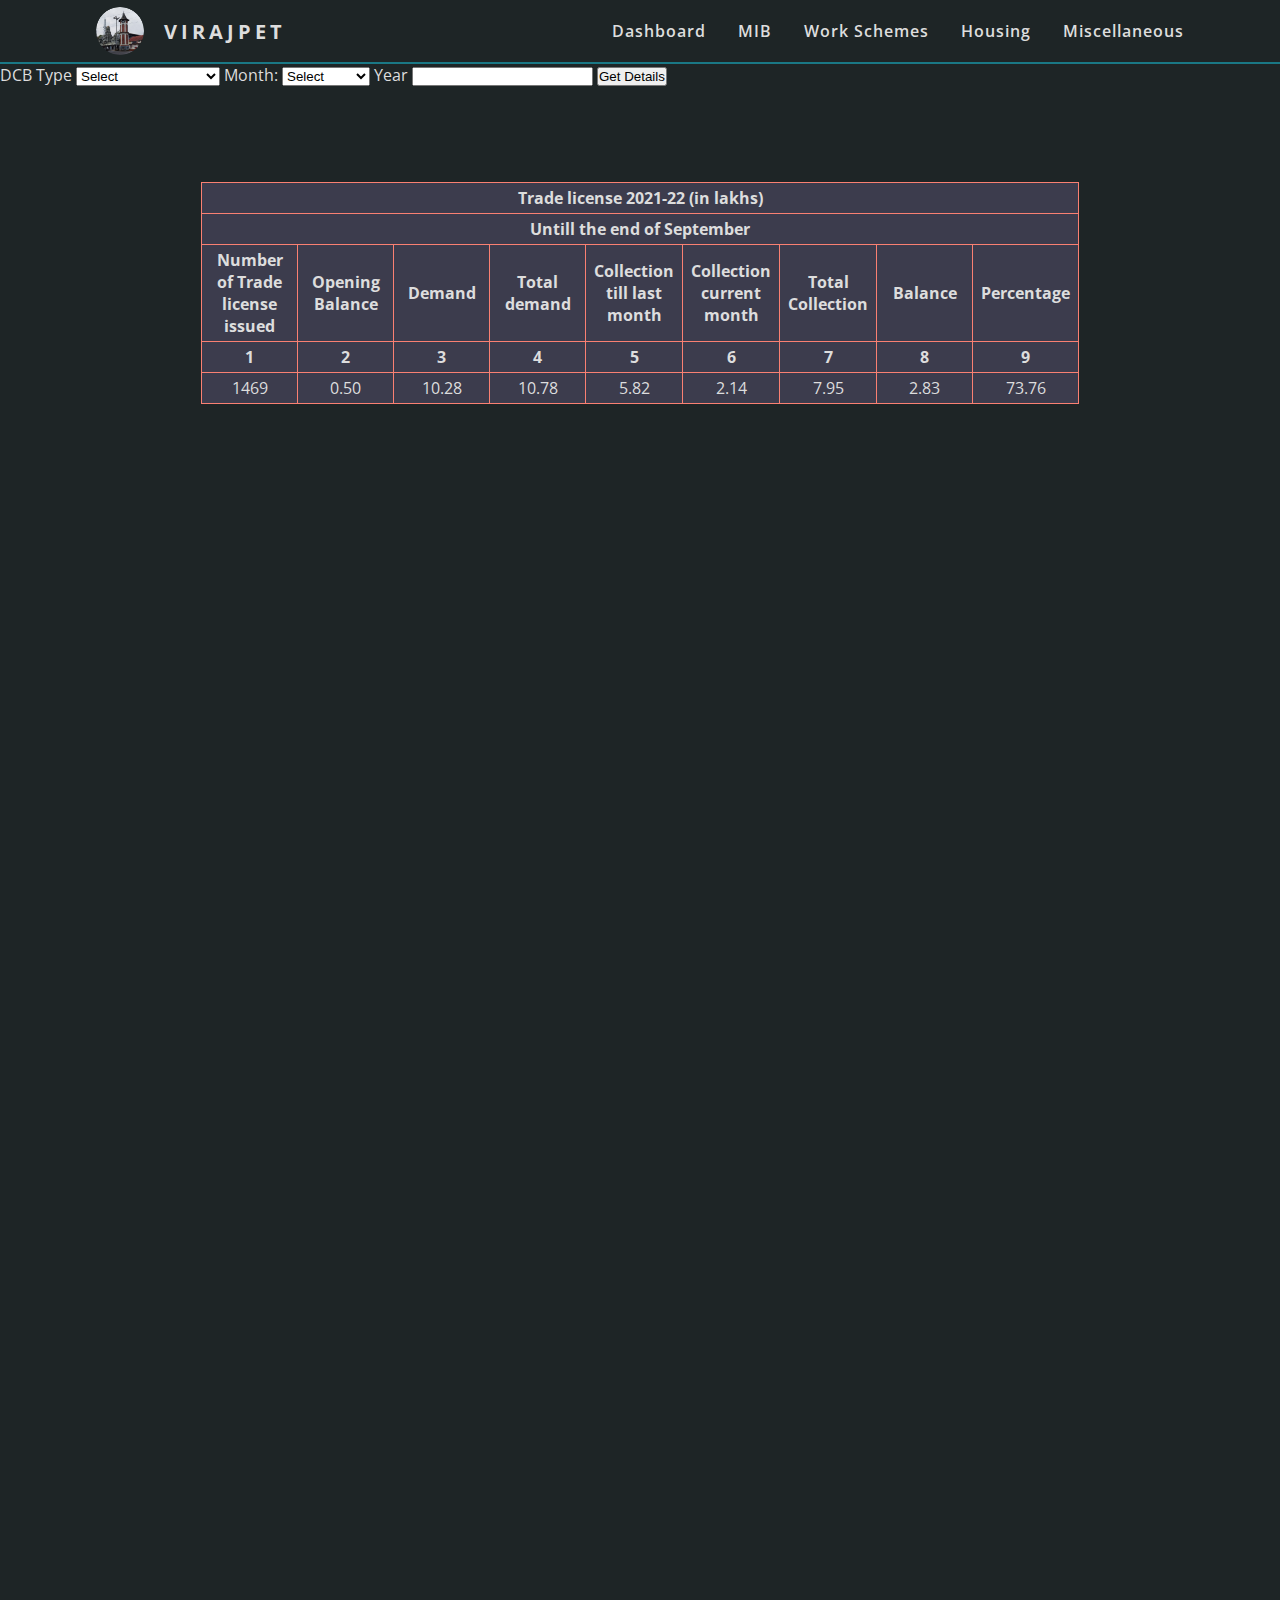
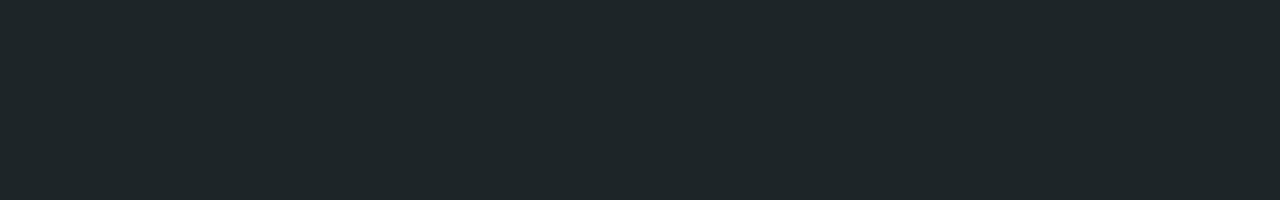
==== mib.html @ 26e23bf4 "mib rough design" ====
<!DOCTYPE html>
<html lang="en">
  <head>
    <meta charset="UTF-8" />
    <meta http-equiv="X-UA-Compatible" content="IE=edge" />
    <meta name="viewport" content="width=device-width, initial-scale=1.0" />

    <link rel="preconnect" href="https://fonts.googleapis.com" />
    <link rel="preconnect" href="https://fonts.gstatic.com" crossorigin />
    <link
      href="https://fonts.googleapis.com/css2?family=Open+Sans:wght@400;500;600;700&display=swap"
      rel="stylesheet"
    />

    <link rel="preconnect" href="https://fonts.googleapis.com" />
    <link rel="preconnect" href="https://fonts.gstatic.com" crossorigin />
    <link
      href="https://fonts.googleapis.com/css2?family=Noto+Serif+Kannada:wght@400;500;600;700&display=swap"
      rel="stylesheet"
    />

    <link rel="stylesheet" href="css/general.css" />
    <link rel="stylesheet" href="css/header.css" />
    <link rel="stylesheet" href="css/mib.css" />
    <title>TP Virajpet</title>
  </head>
  <body>
    <!-- HEADER -->
    <header class="header">
      <!-- LOGO -->
      <div class="logo">
        <a href="index.html" class="logo-link">
          <img
            src="img/logo.png"
            alt="Town Panchayath Virajpet Logo"
            class="logo-img"
          />
          virajpet
        </a>
      </div>
      <!-- Main Navigation -->
      <nav class="main-nav">
        <ul class="nav-list">
          <li class="nav-list__item">
            <a class="nav-link" href="index.html">Dashboard</a>
          </li>
          <li class="nav-list__item"><a class="nav-link" href="#">MIB</a></li>
          <li class="nav-list__item">
            <a class="nav-link" href="#">Work Schemes</a>
          </li>
          <li class="nav-list__item">
            <a class="nav-link" href="#">Housing</a>
          </li>
          <li class="nav-list__item">
            <a class="nav-link" href="#">Miscellaneous</a>
          </li>
        </ul>
      </nav>

      <div class="nav-toggle">
        <div class="hamburger"></div>
      </div>
    </header>
    <div class="dummy"></div>

    <!-- MIB -->
    <section class="section-mib">
      <div class="container">
        <div class="date-filter">
          <form action="#" class="date-filter__form">
            <label for="mib-type">DCB Type</label>
            <select name="" id="mib-type">
              <option value="">Select</option>
              <option value="sas">Property Tax</option>
              <option value="water">Water Tax</option>
              <option value="rent">Rent and lease</option>
              <option value="tl">Trade license</option>
              <option value="ad">Advertisement Tax</option>
              <option value="health-cess">Health CESS</option>
              <option value="library-cess">Library eggaryCESS</option>
              <option value="beggary-cess">Beggary CESS</option>
              <option value="transport-cess">Transport CESS</option>
            </select>

            <label for="month">Month:</label>
            <select id="month">
              <option value="">Select</option>
              <option value="January">January</option>
              <option value="February">February</option>
              <option value="March">March</option>
              <option value="April">April</option>
              <option value="May">May</option>
              <option value="June">June</option>
              <option value="July">July</option>
              <option value="August">August</option>
              <option value="September">September</option>
              <option value="October">October</option>
              <option value="November">November</option>
              <option value="December">December</option>
            </select>
            <label for="year">Year</label>
            <input type="text" ="year" />
            <button type="submit">Get Details</button>
          </form>
          <table class="mib-table">
            <thead class="mib-table__heading">
              <tr class="mib-table__hrow">
                <th colspan="9">Trade license 2021-22 (in lakhs)</th>
              </tr>
              <tr class="mib-table__hrow">
                <th colspan="9">Untill the end of September</th>
              </tr>
              <tr class="mib-table__hrow">
                <th>Number of Trade license issued</th>
                <th>Opening Balance</th>
                <th>Demand</th>
                <th>Total demand</th>
                <th>Collection till last month</th>
                <th>Collection current month</th>
                <th>Total Collection</th>
                <th>Balance</th>
                <th>Percentage</th>
              </tr>
              <tr class="mib-table__hrow">
                <th>1</th>
                <th>2</th>
                <th>3</th>
                <th>4</th>
                <th>5</th>
                <th>6</th>
                <th>7</th>
                <th>8</th>
                <th>9</th>
              </tr>
            </thead>
            <tbody class="mib-body">
              <tr class="mib-table__brow">
                <td>1469</td>
                <td>0.50</td>
                <td>10.28</td>
                <td>10.78</td>
                <td>5.82</td>
                <td>2.14</td>
                <td>7.95</td>
                <td>2.83</td>
                <td>73.76</td>
              </tr>
            </tbody>
          </table>
        </div>
      </div>
    </section>
  </body>
</html>
---- css/general.css ----
/* ************* */
/* 
--Colors
primary:#17d6ee

--Background colors
primary:#1e2526
*/
/* ************* */

/* ************* */
/* Basic reset */
/* ************* */

* {
  margin: 0;
  padding: 0;
  box-sizing: border-box;
}

html {
  font-size: 62.5%;
}

body {
  font-size: 1.6rem;
  color: #ddd;
  background-color: #1e2526;
  font-family: "Open Sans", sans-serif;
  font-weight: 400;
  height: 200vh;
  position: relative;
}

a:link,
a:visited {
  text-decoration: none;
}

ul,
ol {
  list-style: none;
}

/* dummy div to cover height of navigation bar  */
.dummy {
  width: 100%;
  height: 6.4rem;
}
---- css/header.css ----
/* ************* */
/* Header */
/* ************* */
.header {
  background-color: #1e2526;

  display: flex;
  align-items: center;
  justify-content: space-between;
  padding: 0 9.6rem;

  position: fixed;
  top: 0;
  height: 6.4rem;
  width: 100%;
  border-bottom: 2px solid rgba(23, 212, 238, 0.475);
}

.logo-link:link,
.logo-link:visited {
  display: flex;
  align-items: center;
  gap: 2rem;

  text-transform: uppercase;
  letter-spacing: 4px;
  font-size: 2rem;
  font-weight: 700;
  color: #ddd;
}

.logo-link:hover,
.logo-link:focus {
  color: #17d6ee;
}

.logo-link img {
  height: 4.8rem;
  border-radius: 1000px;
  /* box-shadow: 0 1px 2px #fff; */
}

/* ************* */
/* Navigtion */
/* ************* */

.nav-list {
  display: flex;
  align-items: center;
  gap: 3.2rem;
}

.nav-link:link,
.nav-link:visited {
  color: #ddd;
  letter-spacing: 1px;
  font-weight: 600;
}

.nav-link:hover,
.nav-link:focus {
  color: #17d6ee;
}

.nav-toggle {
  display: none;
}

@media (max-width: 20em) {
  .main-nav {
    position: absolute;
    top: 0;
    height: 100vh;
    left: 0;
    right: 0;
    background-color: #1e2526;

    /* transform: translateX(100%); */
    /* opacity: 0; */
    transition: all 350ms ease-in-out;
  }

  .nav-list {
    height: 100vh;
    flex-direction: column;
    justify-content: space-around;
    align-items: stretch;
    gap: 0;
  }

  .nav-list__item {
    border-bottom: 1px solid black;
    flex-grow: 1;
    display: flex;
  }

  .nav-link {
    display: flex;
    align-items: center;
    justify-content: center;
    flex-grow: 1;
  }

  .nav-link:hover {
    background-color: rgba(255, 255, 255, 0.1);
  }

  /* ************* */
  /* Navigtion toggle button */
  /* ************* */

  .nav-toggle {
    display: block;
    position: absolute;
    top: 1.2rem;
    right: 1.6rem;
    padding: 1.6rem;
    /* background-color: #ff00ff; */
  }

  .hamburger,
  .hamburger::after,
  .hamburger::before {
    content: "";
    display: block;
    height: 3px;
    width: 2rem;
    background-color: #17d6ee;
  }

  .hamburger::before {
    transform: translateY(-6px);
  }
  .hamburger::after {
    transform: translateY(3px);
  }
}
---- css/mib.css ----
.mib-table {
  max-width: 1200px;
  margin: 0 auto;
  margin-top: 9.6rem;
  background-color: #3c3c4d;
  border-collapse: collapse;
}

.mib-table th,
.mib-table td {
  border: 1px solid salmon;
  text-align: center;
  width: 9.6rem;
  padding: 0.4rem 0.8rem;
}
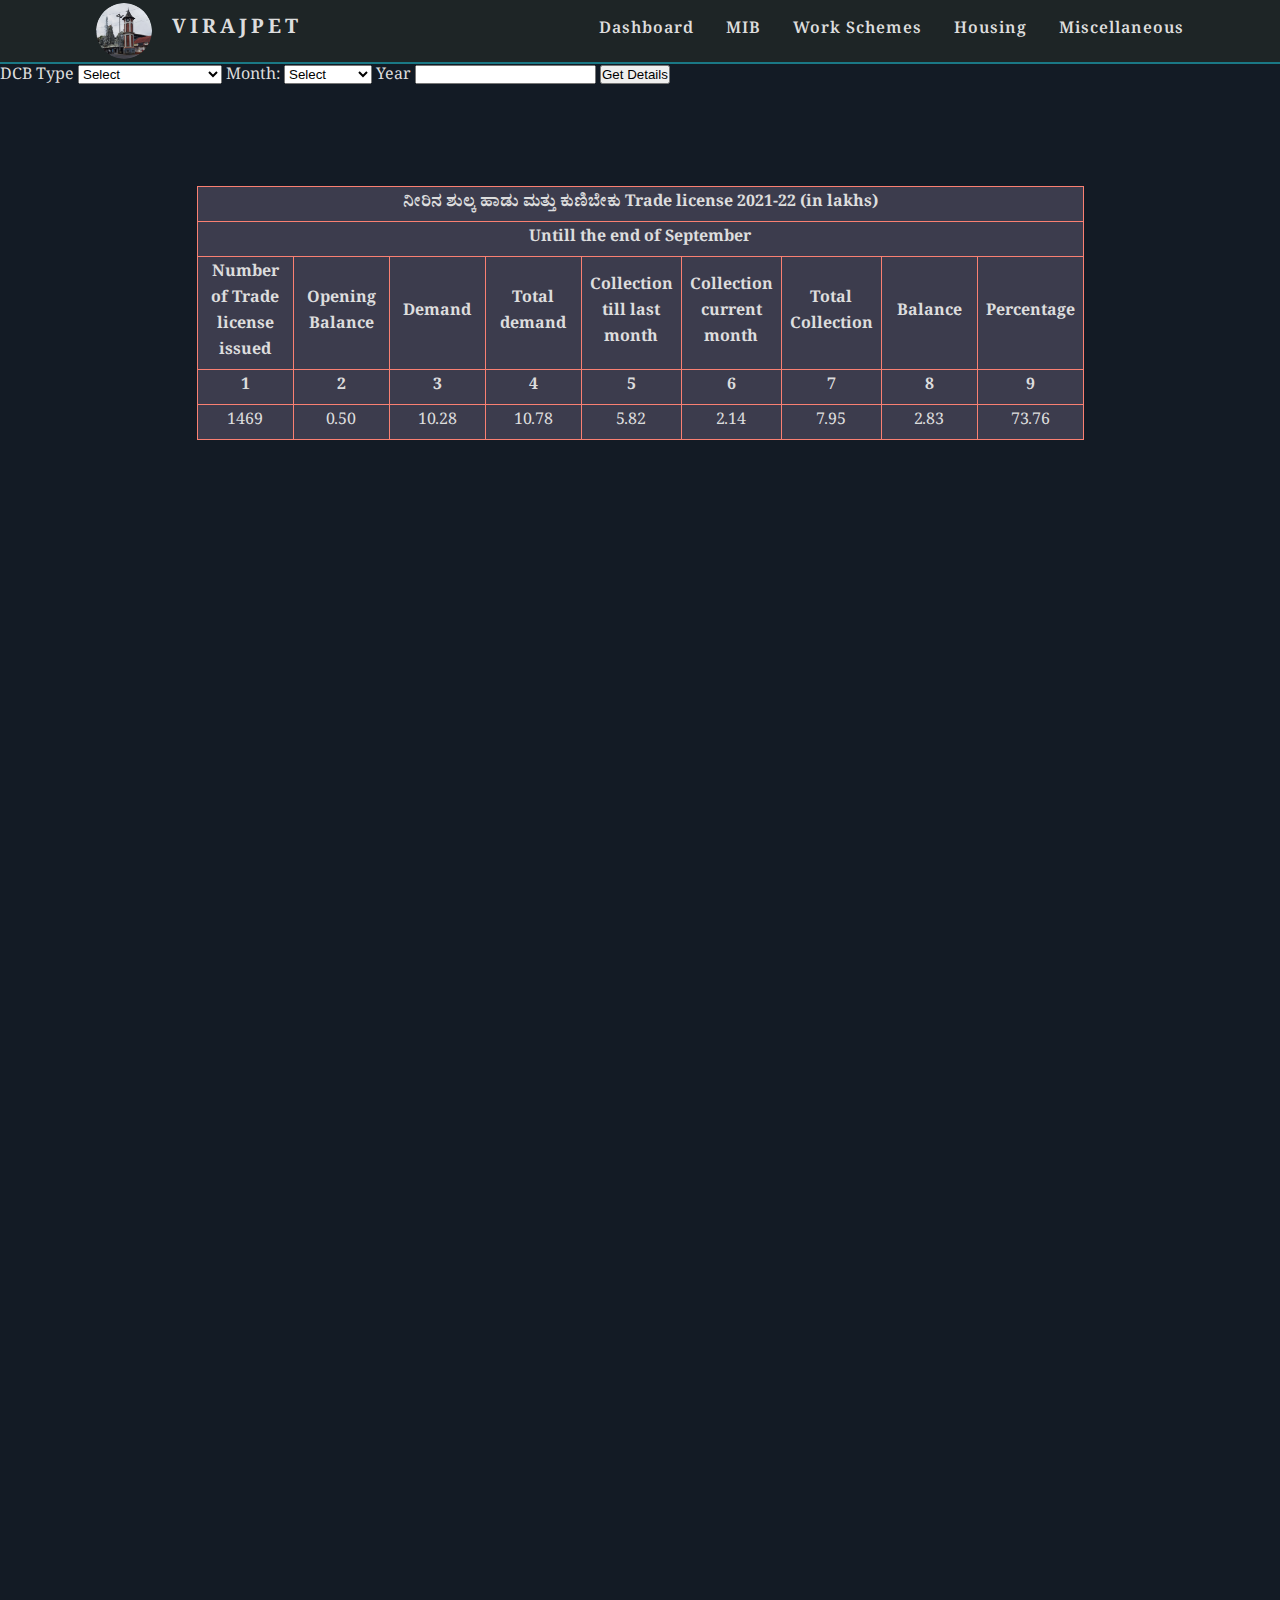
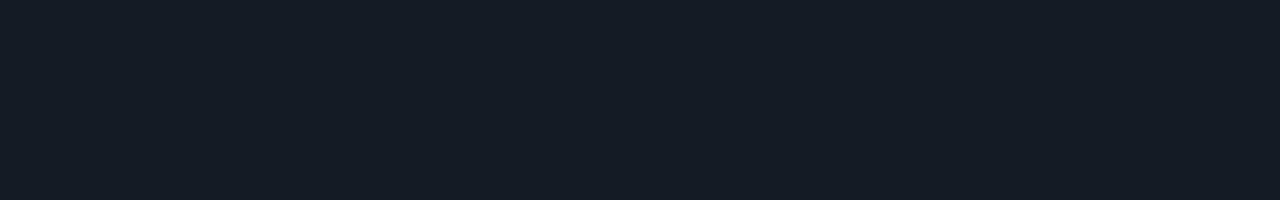
==== commit c2120160: "general collection form" ====
--- a/mib.html
+++ b/mib.html
@@ -105,7 +105,10 @@
           <table class="mib-table">
             <thead class="mib-table__heading">
               <tr class="mib-table__hrow">
-                <th colspan="9">Trade license 2021-22 (in lakhs)</th>
+                <th colspan="9">
+                  ನೀರಿನ ಶುಲ್ಕ ಹಾಡು ಮತ್ತು ಕುಣಿಬೇಕು Trade license 2021-22 (in
+                  lakhs)
+                </th>
               </tr>
               <tr class="mib-table__hrow">
                 <th colspan="9">Untill the end of September</th>
--- a/css/general.css
+++ b/css/general.css
@@ -25,8 +25,8 @@
 body {
   font-size: 1.6rem;
   color: #ddd;
-  background-color: #1e2526;
-  font-family: "Open Sans", sans-serif;
+  background-color: #131b25;
+  font-family: "Noto Serif Kannada", "Open Sans", sans-serif;
   font-weight: 400;
   height: 200vh;
   position: relative;
--- a/css/header.css
+++ b/css/header.css
@@ -35,7 +35,7 @@
 }
 
 .logo-link img {
-  height: 4.8rem;
+  height: 5.6rem;
   border-radius: 1000px;
   /* box-shadow: 0 1px 2px #fff; */
 }
